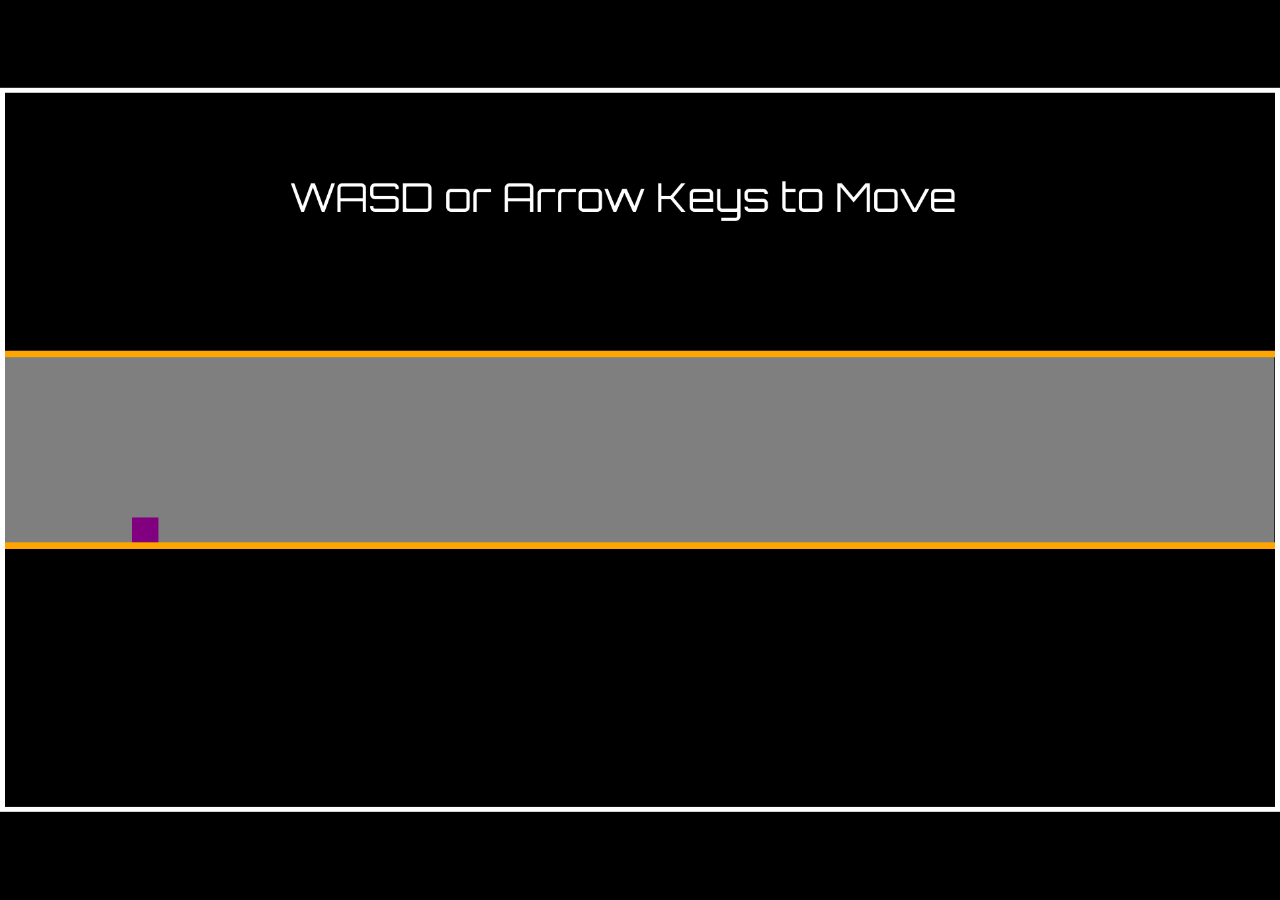
==== index.html @ 13dc2e95 "Add files via upload" ====
<!DOCTYPE html>
<html lang="en">
<head>
    <meta charset="UTF-8">
    <meta http-equiv="X-UA-Compatible" content="IE=edge">
    <meta name="viewport" content="width=device-width, initial-scale=1.0">

    <title>2D Platformer</title>

    <link href="https://fonts.googleapis.com/css2?family=Orbitron:wght@500&display=swap" rel="stylesheet">
    <link rel="stylesheet" href="style.css">
</head>
<body>
    <canvas id="canvas"></canvas>
    <img id="lvl1BG" src="images/BGs/level1BG.png">
    <img id="lvl2BG" src="images/BGs/level2BG.png">
    <img id="lvl3BG" src="images/BGs/level3BG.png">
    <img id="lvl4BG" src="images/BGs/level4BG.png">
    <img id="lvl4BGSR" src="images/BGs/level4BGStarR.png">
    <img id="lvl5BGD" src="images/BGs/level5BGDotted.png">
    <img id="lvl5BG" src="images/BGs/level5BG.png">
    <img id="lvl5BGSR" src="images/BGs/level5BGStarR.png">
    <img id="lvl6BG" src="images/BGs/level6BG.png">
    <img id="lvl6BGSR" src="images/BGs/level6BGStarR.png">
    <img id="lvl7BG" src="images/BGs/level7BG.png">
    <img id="lvl7BGSR" src="images/BGs/level7BGStarR.png">
    <img id="lvl7BGA" src="images/BGs/level7BGA.png">
    <img id="lvl7BGFR" src="images/BGs/level7BGFR.png">

    <script src="script.js"></script>
</body>
</html>
---- style.css ----
*{
    margin: 0;
    padding: 0;
    box-sizing: border-box;
}
body{
    background: black;
}
#canvas{
    position: absolute;
    top: 50%;
    left: 50%;
    transform: translate(-50%, -50%);
    border: 5px solid white;
    max-width: 100%;
    max-height: 100%;
}
#lvl1BG, #lvl2BG, #lvl3BG, #lvl4BG, #lvl4BGSR, #lvl5BGD, #lvl5BG, #lvl5BGSR, #lvl6BG, #lvl6BGSR, #lvl7BG, #lvl7BGSR, #lvl7BGFR, #lvl7BGA{
    display: none;
}
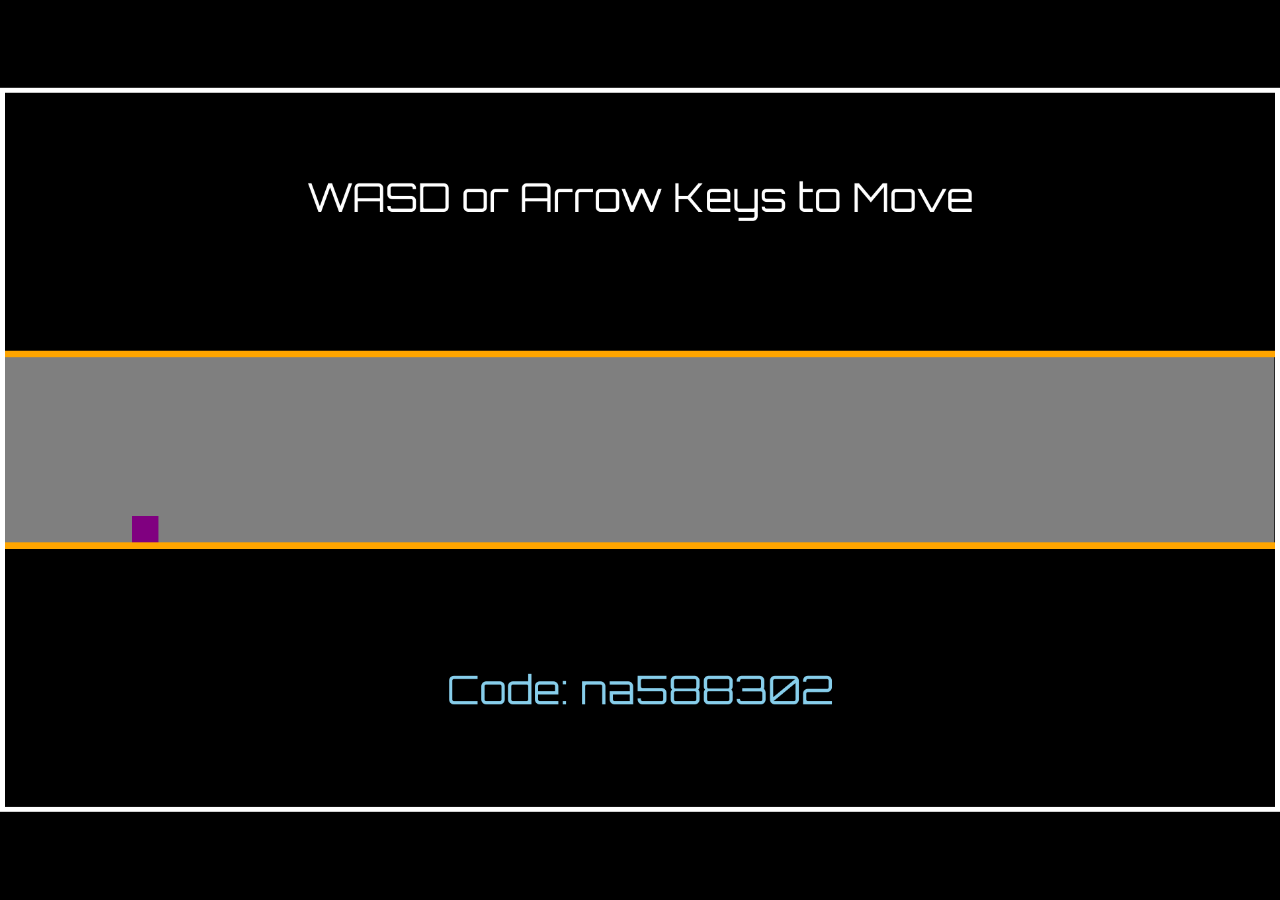
==== commit 5d68633e: "Add files via upload" ====
--- a/index.html
+++ b/index.html
@@ -12,20 +12,25 @@
 </head>
 <body>
     <canvas id="canvas"></canvas>
-    <img id="lvl1BG" src="images/BGs/level1BG.png">
-    <img id="lvl2BG" src="images/BGs/level2BG.png">
-    <img id="lvl3BG" src="images/BGs/level3BG.png">
-    <img id="lvl4BG" src="images/BGs/level4BG.png">
-    <img id="lvl4BGSR" src="images/BGs/level4BGStarR.png">
-    <img id="lvl5BGD" src="images/BGs/level5BGDotted.png">
-    <img id="lvl5BG" src="images/BGs/level5BG.png">
-    <img id="lvl5BGSR" src="images/BGs/level5BGStarR.png">
-    <img id="lvl6BG" src="images/BGs/level6BG.png">
-    <img id="lvl6BGSR" src="images/BGs/level6BGStarR.png">
-    <img id="lvl7BG" src="images/BGs/level7BG.png">
-    <img id="lvl7BGSR" src="images/BGs/level7BGStarR.png">
-    <img id="lvl7BGA" src="images/BGs/level7BGA.png">
-    <img id="lvl7BGFR" src="images/BGs/level7BGFR.png">
+
+    <div id="images">
+        <img id="lvl1BG" src="images/BGs/level1BG.png">
+        <img id="lvl2BG" src="images/BGs/level2BG.png">
+        <img id="lvl3BG" src="images/BGs/level3BG.png">
+        <img id="lvl4BG" src="images/BGs/level4BG.png">
+        <img id="lvl4BGSR" src="images/BGs/level4BGStarR.png">
+        <img id="lvl5BGD" src="images/BGs/level5BGDotted.png">
+        <img id="lvl5BG" src="images/BGs/level5BG.png">
+        <img id="lvl5BGSR" src="images/BGs/level5BGStarR.png">
+        <img id="lvl6BG" src="images/BGs/level6BG.png">
+        <img id="lvl6BGSR" src="images/BGs/level6BGStarR.png">
+        <img id="lvl7BG" src="images/BGs/level7BG.png">
+        <img id="lvl7BGSR" src="images/BGs/level7BGStarR.png">
+        <img id="lvl7BGA" src="images/BGs/level7BGA.png">
+        <img id="lvl7BGFR" src="images/BGs/level7BGFR.png">
+        <img id="doubleJump" src="images/BGs/doubleJump.png">
+        <img id="invincibility" src="images/BGs/invincibility.png">
+    </div>
 
     <script src="script.js"></script>
 </body>
--- a/style.css
+++ b/style.css
@@ -15,6 +15,6 @@
     max-width: 100%;
     max-height: 100%;
 }
-#lvl1BG, #lvl2BG, #lvl3BG, #lvl4BG, #lvl4BGSR, #lvl5BGD, #lvl5BG, #lvl5BGSR, #lvl6BG, #lvl6BGSR, #lvl7BG, #lvl7BGSR, #lvl7BGFR, #lvl7BGA{
+#images{
     display: none;
 }
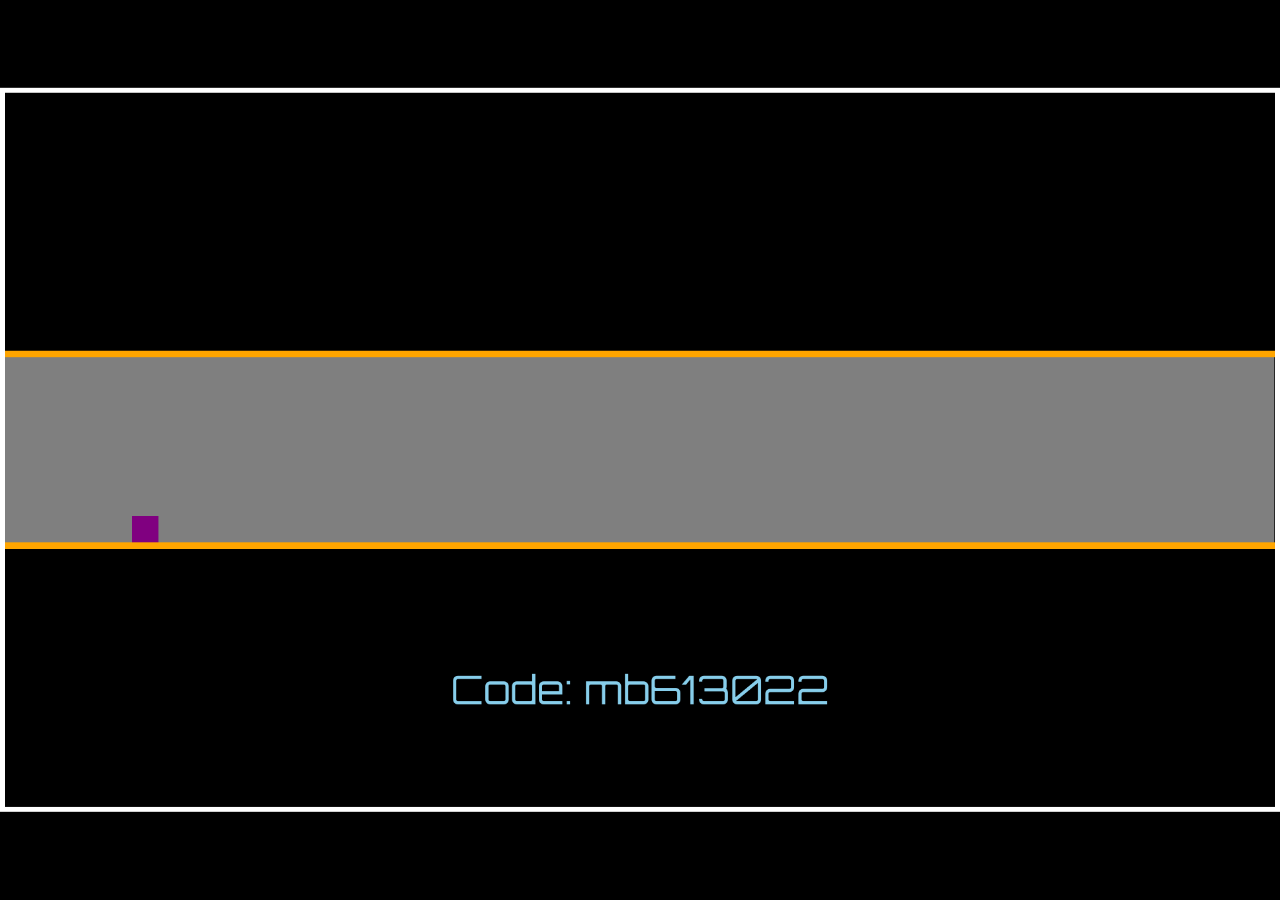
==== commit 7e4546d5: "fixing" ====
--- a/index.html
+++ b/index.html
@@ -34,4 +34,4 @@
 
     <script src="script.js"></script>
 </body>
-</html>+</html>
--- a/style.css
+++ b/style.css
@@ -17,4 +17,4 @@
 }
 #images{
     display: none;
-}+}
